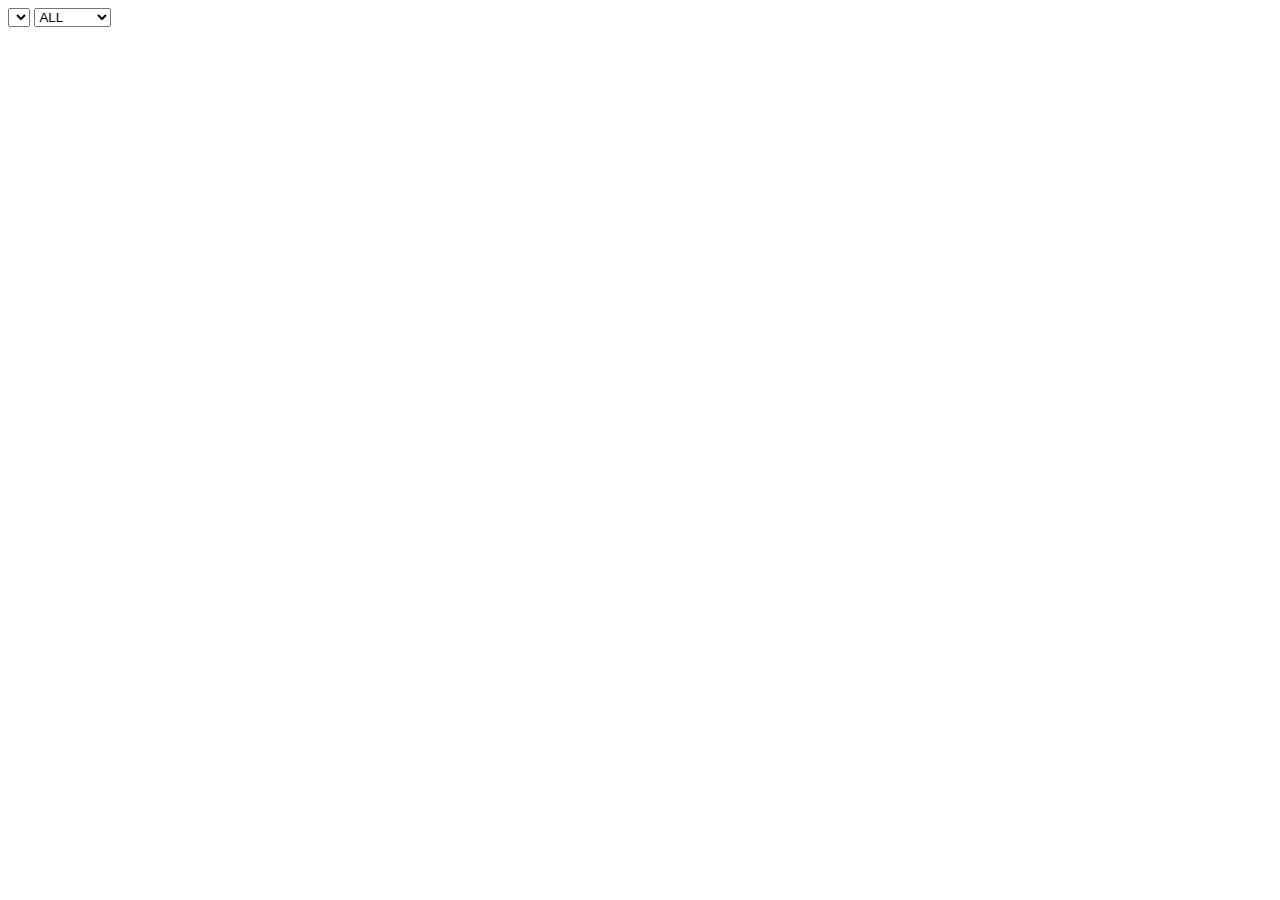
==== index.html @ 852e8e74 "Renamed a file" ====
<html>
<head>
  <script src="https://ajax.googleapis.com/ajax/libs/jquery/1.7.1/jquery.min.js" type="text/javascript" charset="utf-8"></script>
  <script src="javascripts/lib/davis.min.js"></script>
  <script src="javascripts/lib/davis-hashrouting.js"></script>
  <style type="text/css" media="screen">
    * {
      font-family: arial;
    }
    .holder{
      float: left;
      width: 440px;
      position: relative;
    }
    .label {
      position: absolute;
      font-size: 5em;
      opacity: 0.4;
      width:40px;
      left: 10px;

    }
    form input, form textarea{
      font-size: 2em;
    }
    #urlTemplateField {
      width: 100%;
    }
    #idList {
      width: 100%;
    }

  </style>
</head>
<body>
<div id="controls">
  <form action="" method="GET" id="typeSelectorForm">
    <select name="type"  id="graphSelect">
    </select>
    <select name="role"  id="roleSelect">
      <option value="all">ALL</option>
      <option value="vm">VM</option>
      <option value="edge">EDGE</option>
      <option value="rest">REST</option>
      <option value="pubsub">PUBSUB</option>
      <option value="lb">LB</option>
      <option value="redis">REDIS</option>
    </select>
  </form>
</div>
<div id="foo"></div>


<script type="text/javascript" charset="utf-8">
  var urls
  function getUrls(data){
    urls = data
    drawMain(data)
  }

  var type
  var ids = [];
  
  var labels = [
    'memory-week',
    'memory-day',
    'cpu-day',
    'cpu-week',
    'load-day',
    'load-week',
  ]
  
  $().ready(function(){

    Davis.extend( Davis.hashRouting({forceHashRouting: true}) )

    var app = Davis(function () {
      this.settings.generateRequestOnPageLoad = true

      this.get(':type', function (req) {
        type = req.params['type']
        createGraphs(urls, type)
      })
      
      this.get('/:role/:type', function (req) {
        type = req.params['type']
        var role = req.params['role']
        if (role != 'all') {
          createGraphs( urls.filter(function(url){ return url.indexOf( role ) != -1 }), type)
        } else {
          createGraphs( urls, type)
        }
      })
      
    })
    
    $('#graphSelect').change(function(){
      var type = $(this).val()
      window.location.hash = type
    })
    
    $('#roleSelect').change(function(){
      var role = $(this).val()
      window.location.hash = "/"+role+"/"+ type
    })
  })
  
  function drawMain(urls){
    drawSelect()
    createGraphs(urls)
  }
  
  function createGraphs(urls, type){
    if (type) {
      drawGraphs( generateUrls(urls, type) )
    } else {
      $('#foo').append('please select a monitor type from the list above')
    }
  }
  
  function generateUrls(urls, type, urlTemplate){
    var newUrls = []
    for (var i=0; i < urls.length; i++) {
      var data = {}
      data.url = imgUrl(urls[i], type)
      data.label = urls[i].replace(/^([^.]+).*$/, "$1")
      newUrls.push(data)
    }
    return newUrls
  }
  
  function imgUrl(url, type){
    return "http://monitoring.pusher.com/cgi-bin/munin-cgi-graph/production/{ID}/{TYPE}.png".replace(/\{ID\}/g, url).replace(/\{TYPE\}/g, type)
  }
  
  function drawGraphs(urls){
    $('#foo').empty();
    for (var i=0; i < urls.length; i++) {
      drawCroppedGraph(urls[i])
    };
  }
  
  function drawSelect(){
    $('#typeSelectorForm').show();
    $('#graphSelect').empty();
    for (var i=0; i < labels.length; i++) {
      $('#graphSelect').append( $('<option value="'+labels[i]+'">'+labels[i]+'</option>') )
    };
  }
  
  function drawCroppedGraph(data) {  
    var canvas = $('<canvas>')
    canvas[0].width = 440
    canvas[0].height = 190
    var holder = $('<div class="holder"></div>')
    if (data.label){
      holder.append($('<span class="label">'+data.label+'</span>'))
    }
    holder.append(canvas)
    $('#foo').append(holder)
    var ctx = canvas[0].getContext('2d');  
    var img = new Image();  
    img.onload = function(){  
      ctx.drawImage(img, 40,30, 440, 190, 0, 0, 440, 190);  
    };  
    img.src = data.url;  
  }
</script>
  <script src="http://servers.pusher.com:8082/production/?callback=getUrls" type="text/javascript" charset="utf-8"></script>

</body>
</html>
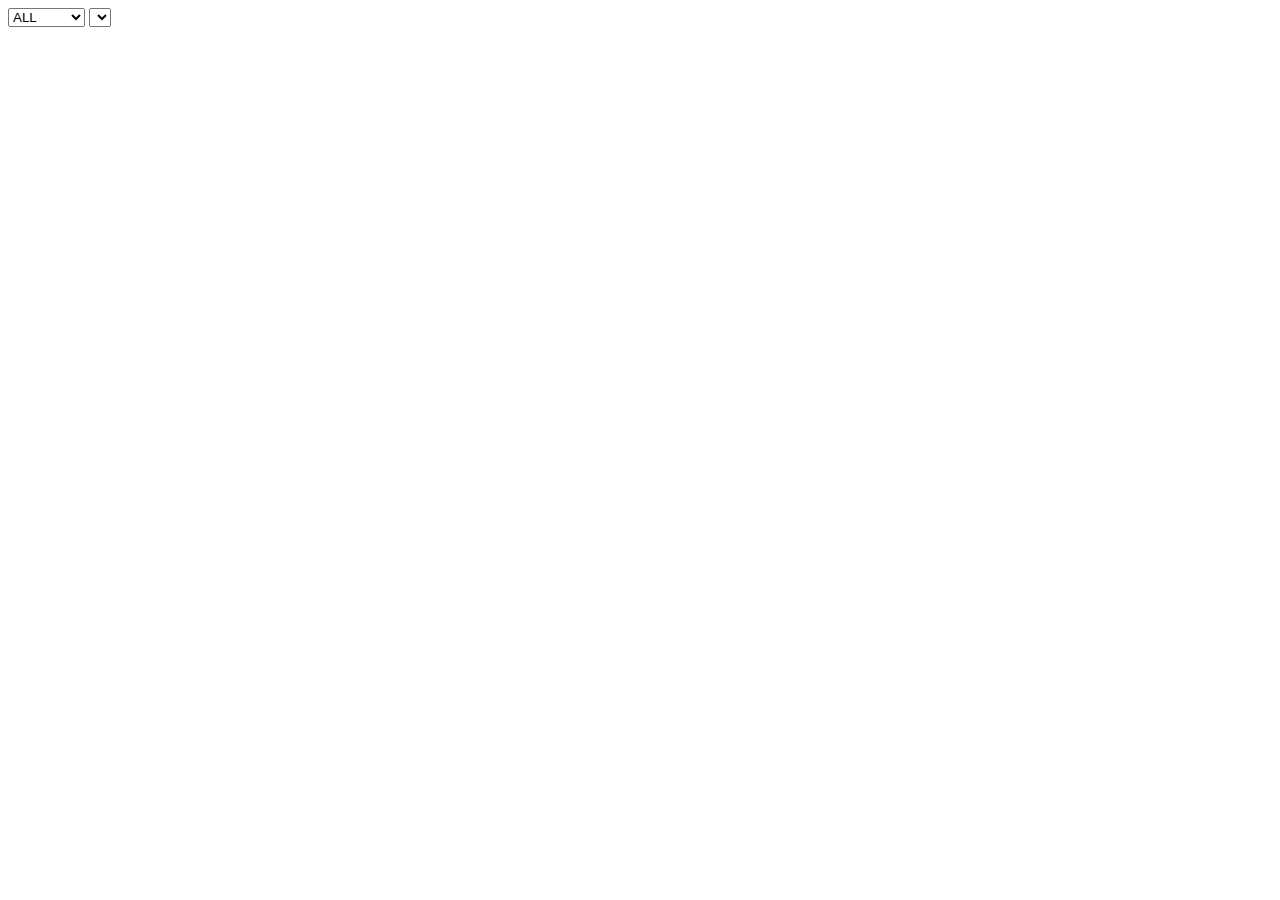
==== commit b37bb1d6: "Tweaks" ====
--- a/index.html
+++ b/index.html
@@ -35,8 +35,6 @@
 <body>
 <div id="controls">
   <form action="" method="GET" id="typeSelectorForm">
-    <select name="type"  id="graphSelect">
-    </select>
     <select name="role"  id="roleSelect">
       <option value="all">ALL</option>
       <option value="vm">VM</option>
@@ -45,6 +43,8 @@
       <option value="pubsub">PUBSUB</option>
       <option value="lb">LB</option>
       <option value="redis">REDIS</option>
+    </select>
+    <select name="type"  id="graphSelect">
     </select>
   </form>
 </div>
@@ -58,7 +58,7 @@
     drawMain(data)
   }
 
-  var type
+  var type, role
   var ids = [];
   
   var labels = [
@@ -95,12 +95,15 @@
     })
     
     $('#graphSelect').change(function(){
-      var type = $(this).val()
-      window.location.hash = type
+      type = $(this).val()
+      if (role)
+        window.location.hash = "/"+role+"/"+ type
+      else
+        window.location.hash = type
     })
     
     $('#roleSelect').change(function(){
-      var role = $(this).val()
+      role = $(this).val()
       window.location.hash = "/"+role+"/"+ type
     })
   })
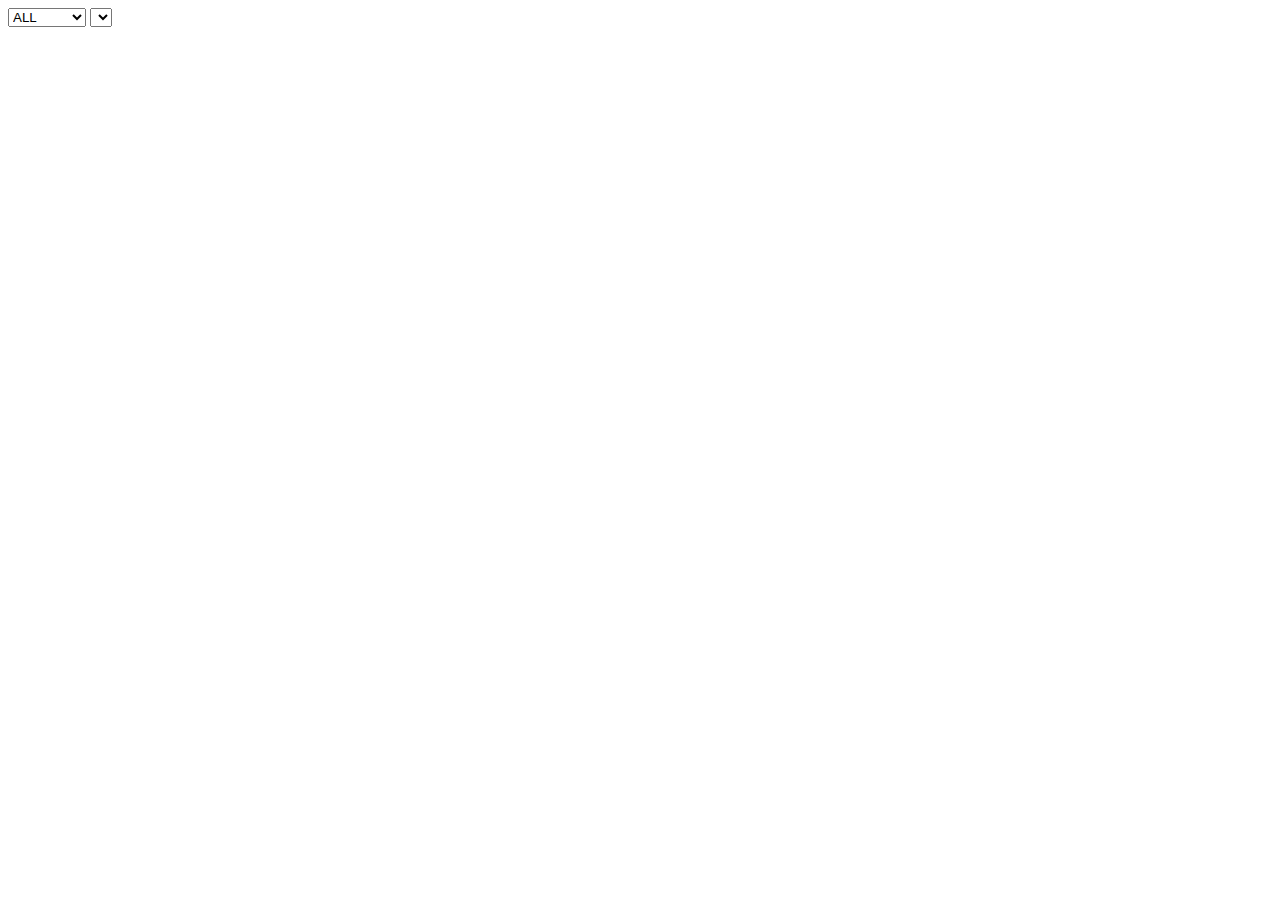
==== commit 9f844e0b: "Types" ====
--- a/index.html
+++ b/index.html
@@ -1,5 +1,6 @@
 <html>
 <head>
+  <title>Munin condensed</title>
   <script src="https://ajax.googleapis.com/ajax/libs/jquery/1.7.1/jquery.min.js" type="text/javascript" charset="utf-8"></script>
   <script src="javascripts/lib/davis.min.js"></script>
   <script src="javascripts/lib/davis-hashrouting.js"></script>
@@ -9,16 +10,17 @@
     }
     .holder{
       float: left;
-      width: 440px;
+      width: 470px;
       position: relative;
     }
     .label {
+      color: #eee;
       position: absolute;
       font-size: 5em;
-      opacity: 0.4;
-      width:40px;
-      left: 10px;
-
+      opacity: 0.5;
+      left: 60px;
+      bottom: 20px;
+      text-shadow: 0 1px 0 rgba(0, 0, 0, 0.5);
     }
     form input, form textarea{
       font-size: 2em;
@@ -37,12 +39,14 @@
   <form action="" method="GET" id="typeSelectorForm">
     <select name="role"  id="roleSelect">
       <option value="all">ALL</option>
-      <option value="vm">VM</option>
       <option value="edge">EDGE</option>
+      <option value="sock">SOCK</option>
       <option value="rest">REST</option>
+      <option value="sender">SENDER</option>
       <option value="pubsub">PUBSUB</option>
-      <option value="lb">LB</option>
       <option value="redis">REDIS</option>
+      <option value="other">OTHER</option>
+      <option value="site">SITE</option>
     </select>
     <select name="type"  id="graphSelect">
     </select>
@@ -153,8 +157,8 @@
   
   function drawCroppedGraph(data) {  
     var canvas = $('<canvas>')
-    canvas[0].width = 440
-    canvas[0].height = 190
+    canvas[0].width = 470
+    canvas[0].height = 200
     var holder = $('<div class="holder"></div>')
     if (data.label){
       holder.append($('<span class="label">'+data.label+'</span>'))
@@ -164,7 +168,7 @@
     var ctx = canvas[0].getContext('2d');  
     var img = new Image();  
     img.onload = function(){  
-      ctx.drawImage(img, 40,30, 440, 190, 0, 0, 440, 190);  
+      ctx.drawImage(img, 5, 25, 470, 200, 0, 0, 470, 200);
     };  
     img.src = data.url;  
   }
